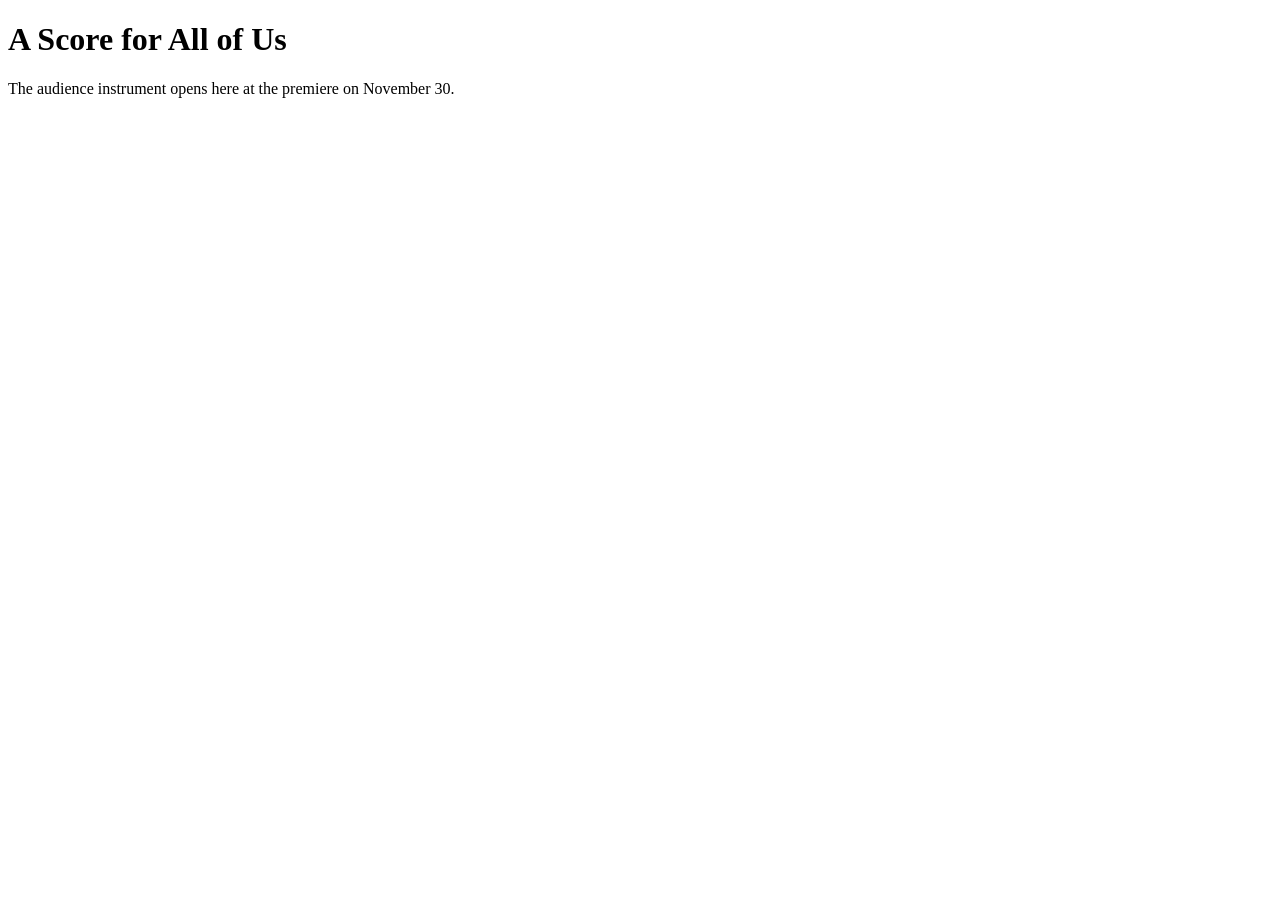
==== docs/index.html @ e8adad61 "add placeholder landing page" ====
<!doctype html>
<html lang="en">
<head>
  <meta charset="utf-8">
  <meta name="viewport" content="width=device-width, initial-scale=1">
  <title>A Score for All of Us</title>
</head>
<body>
  <h1>A Score for All of Us</h1>
  <p>The audience instrument opens here at the premiere on November 30.</p>
</body>
</html>
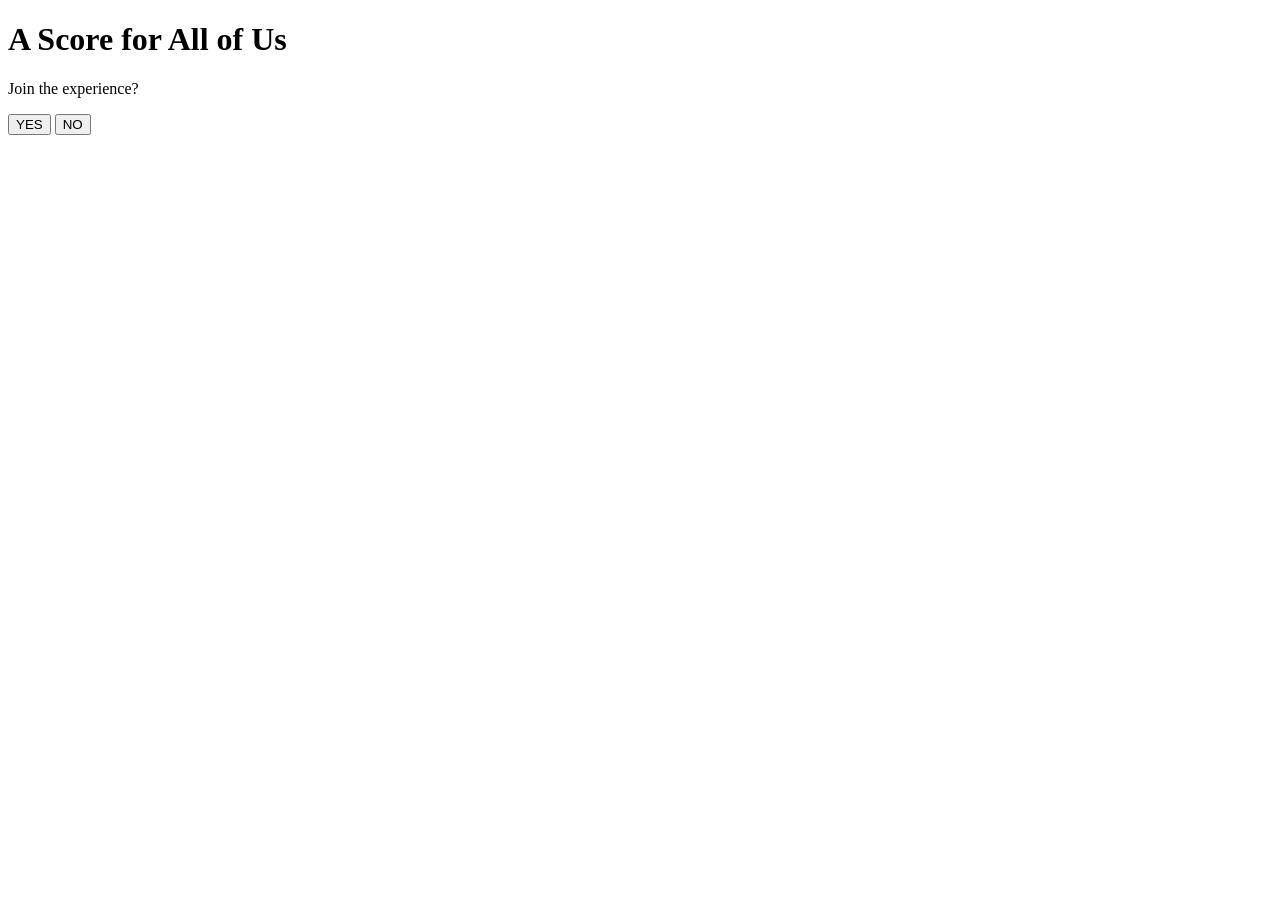
==== commit aee97172: "Revert "Reorganize into per-client folders; add basic mobile CSS"" ====
--- a/docs/index.html
+++ b/docs/index.html
@@ -1,12 +1,58 @@
 <!doctype html>
 <html lang="en">
-<head>
-  <meta charset="utf-8">
-  <meta name="viewport" content="width=device-width, initial-scale=1">
-  <title>A Score for All of Us</title>
-</head>
-<body>
-  <h1>A Score for All of Us</h1>
-  <p>The audience instrument opens here at the premiere on November 30.</p>
-</body>
+    <head>
+        <meta charset="utf-8">
+        <meta name="viewport" content="width=device-width, initial-scale=1">
+        <title>A Score for All of Us</title>
+        <link rel="icon" href="data:,">
+        <style>
+                .color  { width: 4rem; height: 4rem; margin: 0.3rem; border: 3px solid transparent; border-radius: 50%; }
+                .chosen { border-color: black; transform: scale(1.15); }
+        </style>
+    </head>
+    <body>
+        <h1>A Score for All of Us</h1>
+
+        <div id="joinScreen">
+            <p>Join the experience?</p>
+            <button id="yes">YES</button>
+            <button id="no">NO</button>
+        </div>
+
+        <div id="declinedScreen" hidden>
+            <p>Thank you for your response! Please sit back and enjoy the performance.</p>
+        </div>
+
+        <div id="waitScreen" hidden>
+            <p>You're in! The piece will begin shortly.</p>
+        </div>
+
+        <div id="voteScreen" hidden>
+            <p>What color do you associate with the following sentence 
+            as it unfolds within the story you’re experiencing?
+            </p>
+            <p id="voteText"></p>
+            <p id="countdown"></p>
+            <div id="colors">
+                <button class="color" data-color="Red"    style="background:#d62828"></button>
+                <button class="color" data-color="Orange" style="background:#f77f00"></button>
+                <button class="color" data-color="Yellow" style="background:#fcbf49"></button>
+                <button class="color" data-color="Green"  style="background:#2a9d8f"></button>
+                <button class="color" data-color="Blue"   style="background:#1d4ed8"></button>
+                <button class="color" data-color="Indigo" style="background:#3a0ca3"></button>
+                <button class="color" data-color="Violet" style="background:#7b2cbf"></button>
+            </div>
+        </div>
+
+        <div id="listenScreen" hidden>
+            <p>Thank you! Listen -- the musicians are responding with what you just came up with...</p>
+        </div>
+
+        <div id="lockedScreen" hidden>
+            <p>Oops... The piece has started. Please sit back and enjoy the performance. Thank you!</p>
+        </div>
+
+        <script src="config.js"></script>
+        <script src="audience.js"></script>
+    </body>
 </html>
